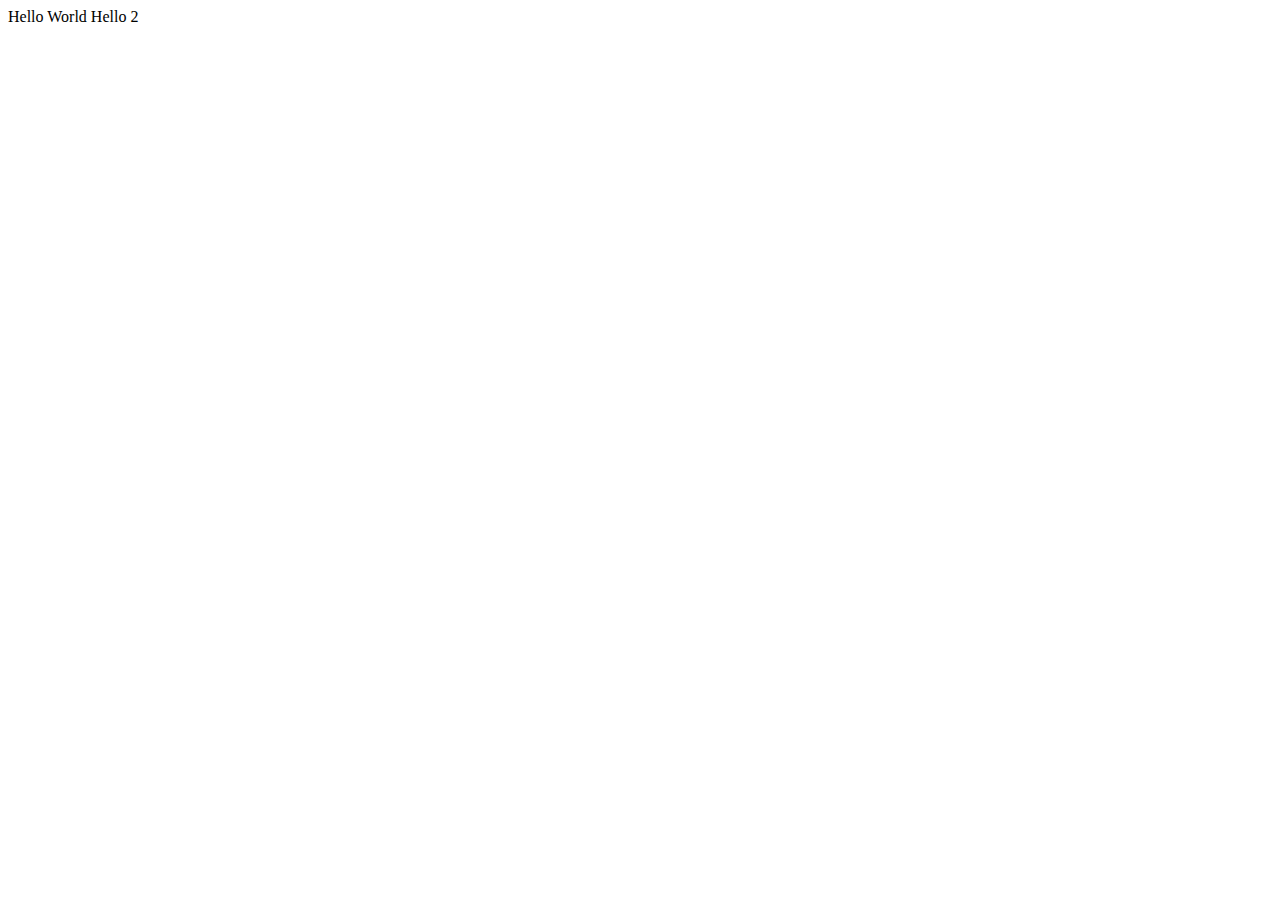
==== implementation.html @ 6484a297 "update" ====
<!DOCTYPE html>
<html lang="en">

<head>
    <meta charset="UTF-8">
    <meta http-equiv="X-UA-Compatible" content="IE=edge">
    <meta name="viewport" content="width=device-width, initial-scale=1.0">
    <title>Document</title>
</head>

<body>
    <script src="myScript.js"></script>
</body>

</html>
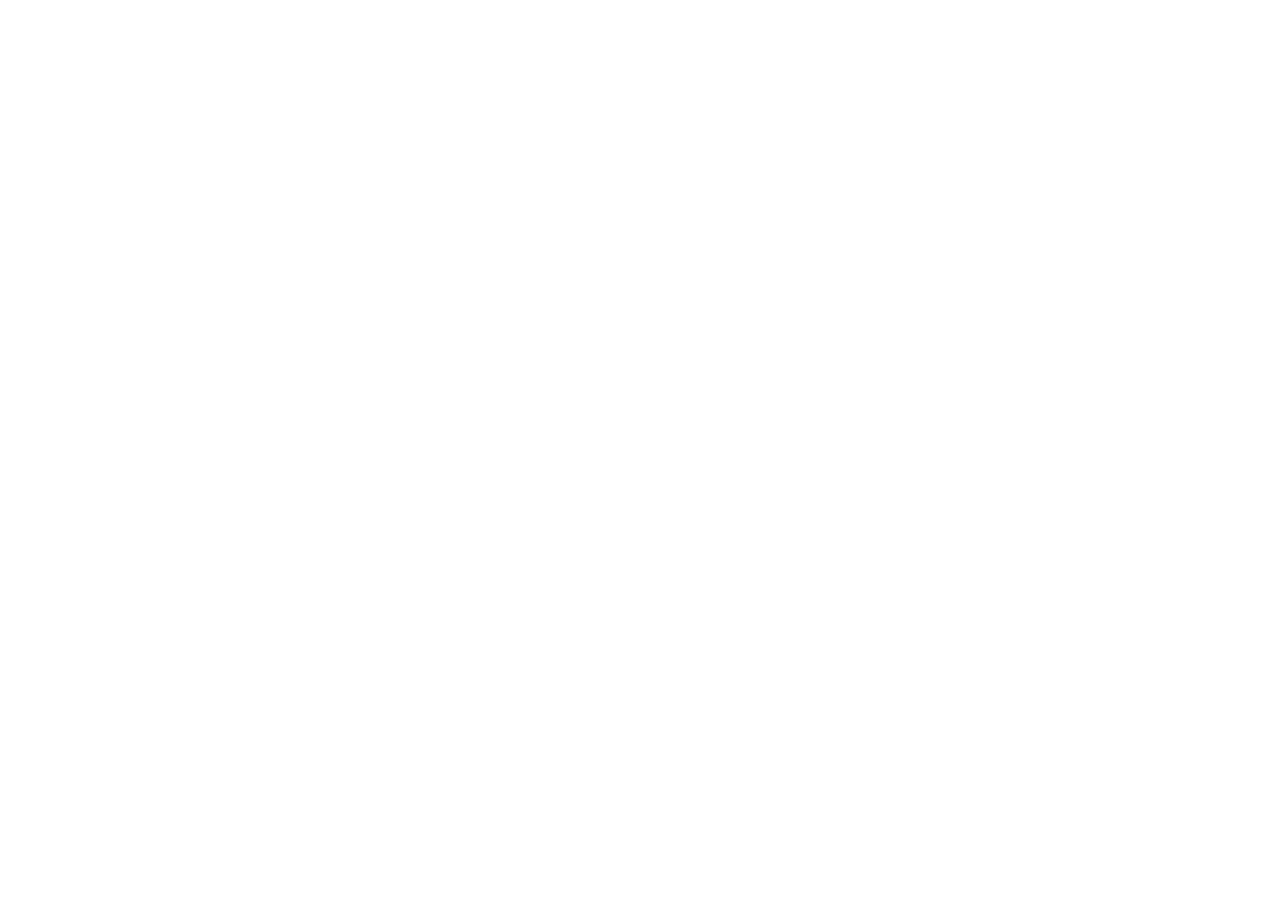
==== commit 3a624b2f: "update" ====
--- a/implementation.html
+++ b/implementation.html
@@ -9,7 +9,7 @@
 </head>
 
 <body>
-    <script src="myScript.js"></script>
+    <script src="tutorial_11.js"></script>
 </body>
 
 </html>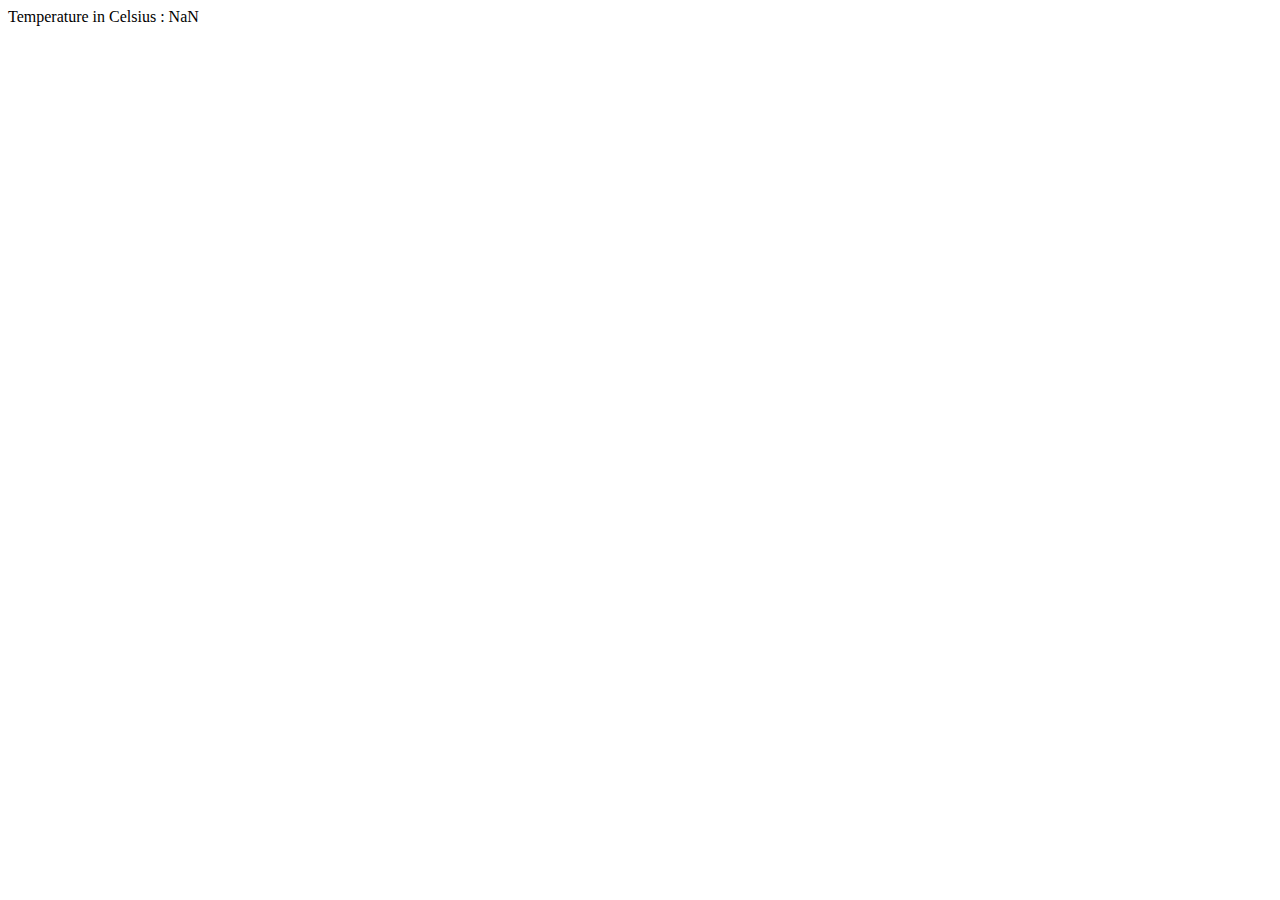
==== commit de858f49: "update" ====
--- a/implementation.html
+++ b/implementation.html
@@ -9,7 +9,7 @@
 </head>
 
 <body>
-    <script src="tutorial_11.js"></script>
+    <script src="tutorial_12.js"></script>
 </body>
 
 </html>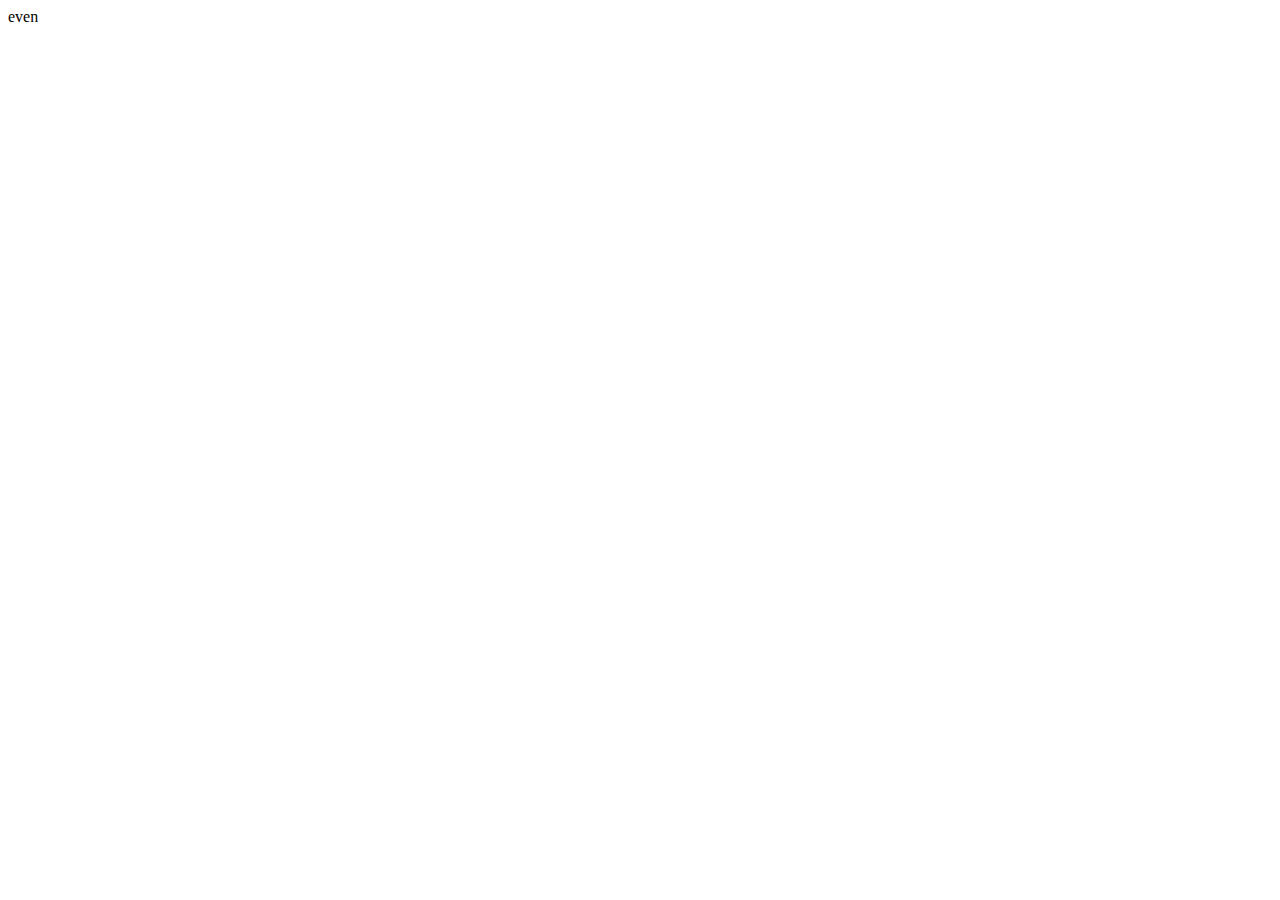
==== commit 8ffdcf0a: "update" ====
--- a/implementation.html
+++ b/implementation.html
@@ -9,7 +9,7 @@
 </head>
 
 <body>
-    <script src="tutorial_12.js"></script>
+    <script src="tutorial_14.js"></script>
 </body>
 
 </html>